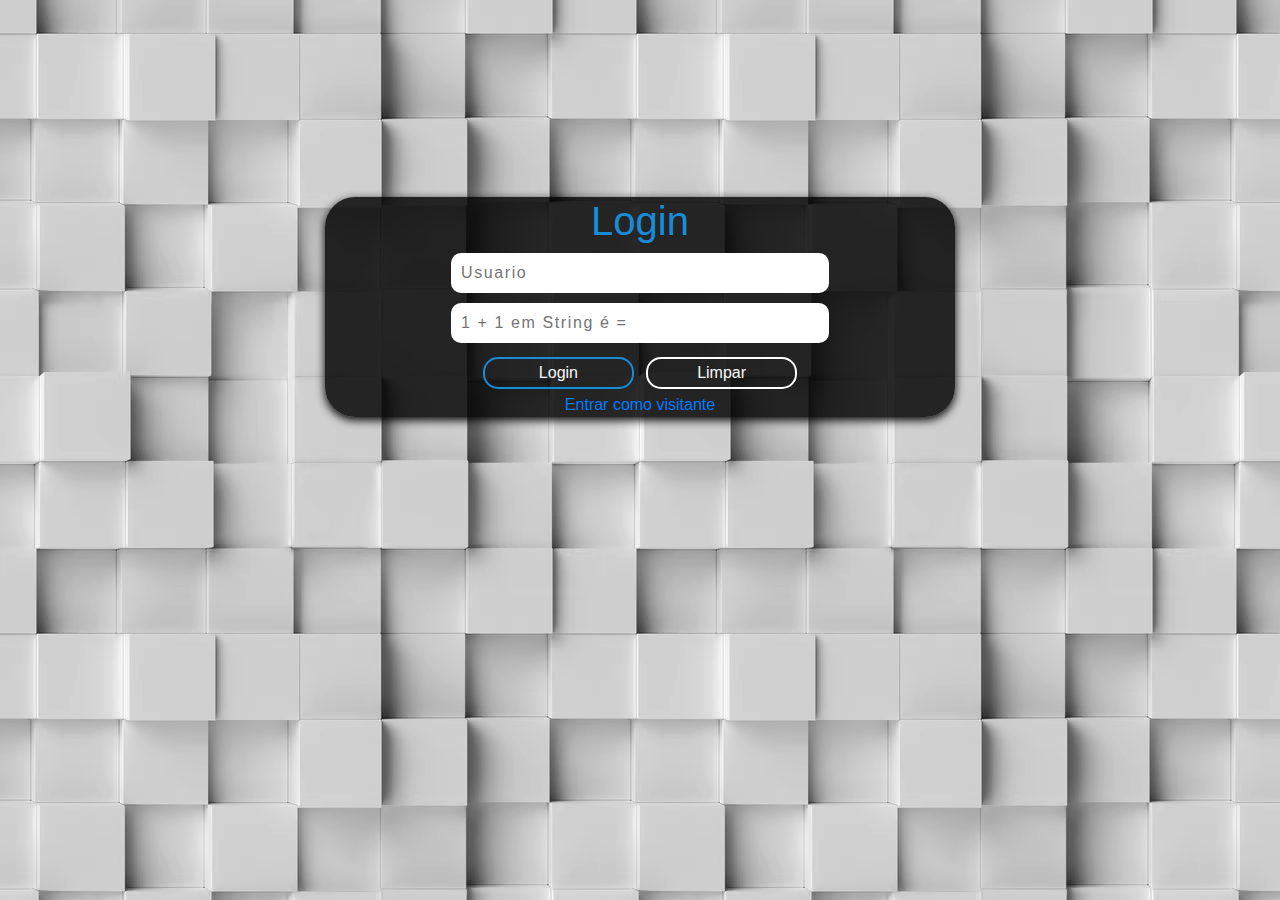
==== index.html @ 2e32a599 "inicio do projeto" ====
<!DOCTYPE html>
<html lang="pt-br">

<head>
    <meta charset="UTF-8">
    <meta http-equiv="X-UA-Compatible" content="IE=edge">
    <meta name="viewport" content="width=device-width, initial-scale=1.0">
    <title>Login</title>
    <!-- google fonts -->
    <link rel="preconnect" href="https://fonts.googleapis.com">
    <link rel="preconnect" href="https://fonts.gstatic.com" crossorigin>
    <link href="https://fonts.googleapis.com/css2?family=Roboto:ital,wght@1,200&display=swap" rel="stylesheet">
    <!-- Fim google fonts -->

    <!-- Bootstrap 4 -->
    <script src="https://code.jquery.com/jquery-3.3.1.slim.min.js"
        integrity="sha384-q8i/X+965DzO0rT7abK41JStQIAqVgRVzpbzo5smXKp4YfRvH+8abtTE1Pi6jizo"
        crossorigin="anonymous"></script>
    <script src="https://cdn.jsdelivr.net/npm/popper.js@1.14.7/dist/umd/popper.min.js"
        integrity="sha384-UO2eT0CpHqdSJQ6hJty5KVphtPhzWj9WO1clHTMGa3JDZwrnQq4sF86dIHNDz0W1"
        crossorigin="anonymous"></script>
    <script src="https://cdn.jsdelivr.net/npm/bootstrap@4.3.1/dist/js/bootstrap.min.js"
        integrity="sha384-JjSmVgyd0p3pXB1rRibZUAYoIIy6OrQ6VrjIEaFf/nJGzIxFDsf4x0xIM+B07jRM"
        crossorigin="anonymous"></script>

    <link rel="stylesheet" href="https://cdn.jsdelivr.net/npm/bootstrap@4.3.1/dist/css/bootstrap.min.css"
        integrity="sha384-ggOyR0iXCbMQv3Xipma34MD+dH/1fQ784/j6cY/iJTQUOhcWr7x9JvoRxT2MZw1T" crossorigin="anonymous">
    <!-- Fim Bootstrap 4 -->

    <link rel="stylesheet" href="css/style_index.css">
</head>

<body>

    <!-- container Principal -->
    <div class="cont_principal">

        <!-- div login -->
        <div class="login">

            <form>
                <h1>Login</h1>
                <input placeholder="Usuario" type="text" id="nome">
                <input placeholder="1 + 1 em String é =" type="password" id="senha">

                    <button onclick="" class="btnLogin">Login</button>
                    <button class="btnLimpar">Limpar</button>    
                    <a href="home.html">Entrar como visitante</a>
            </form>

        </div>
        <!-- Fim div login -->

    </div>
    <!-- Fim container Principal -->

</body>

</html>
---- css/style_index.css ----
*{
    margin: 0%;
    padding: 0%;
}
body{
    font-family: 'Segoe UI', Tahoma, Geneva, Verdana, sans-serif;
    font-size: 16px;
    background: url(../img/fundo3.jpg) ;
    
}

.cont_principal{

    margin: auto;
    width: 50%;
    margin-top: 15%;

     /* Determina que os elementos "filho" serão em grade (grid) */
    display: grid;

     /* Número de Colunas */
     /* grid-template-columns: auto 15% auto 250px; */
    grid-template-columns: auto auto 90%;
 
     /* Espaçamento (gap) entre cada "bloco" (linha e coluna) */
    grid-gap: 10px 10px;
 
     /* Número de Linhas */
    grid-template-rows: 100px 100px;
 
    background-color: inherit;
    padding: 5px;
}
form{
    width: 60%;
    height: 100%;
    margin: auto;
}
.login{
    grid-column: 1 / span 3;
    grid-row: 1 / span 4 ;
    background-color: rgba(0, 0, 0, 0.829);
    border-radius: 30px;
    text-align: center;
    color: #198cd8;
    margin-bottom: 10px;
    box-shadow: 0px 3px 10px 0px rgb(0, 0, 0);
}
.login input{
    outline: none;
    border: none;
    width: 100%;
    height: 2.5em;
    margin-bottom: 10px;
    border-radius: 10px;
    padding: 10px;
}

.login input::placeholder{
    letter-spacing: 0.1rem;
    
}

.login button{
    cursor: pointer;
    border-radius: 15px;
    height: 2em;
    margin: 1%;
    outline: none;
    width: 40%;
}

.btnLogin {
    background-color: #f9f9f900;
    border: 2px solid  #198cd8;
    color: #f9f9f9;
    margin: 10px 0;
    transition: 0.3s;
    margin-right: 15px;
}

.btnLimpar {
    background-color: #f9f9f900;
    border: 2px solid #ffffff;
    margin: 10px 0;
    transition: 0.3s;
    color: #f9f9f9;
}

.btnLogin:hover {
    background-color: #198cd8;
    color: #232323;
    transition: 0.8s;
}

.btnLimpar:hover{
    background-color: #f9f9f9;
    color: #232323;
    transition: 0.8s;
}
form a{
    text-decoration: none;
    text-align: center;
    margin: 10%;
}
form a:hover{
    text-decoration: none;
    color: white;
    transition: 0.8s;
}
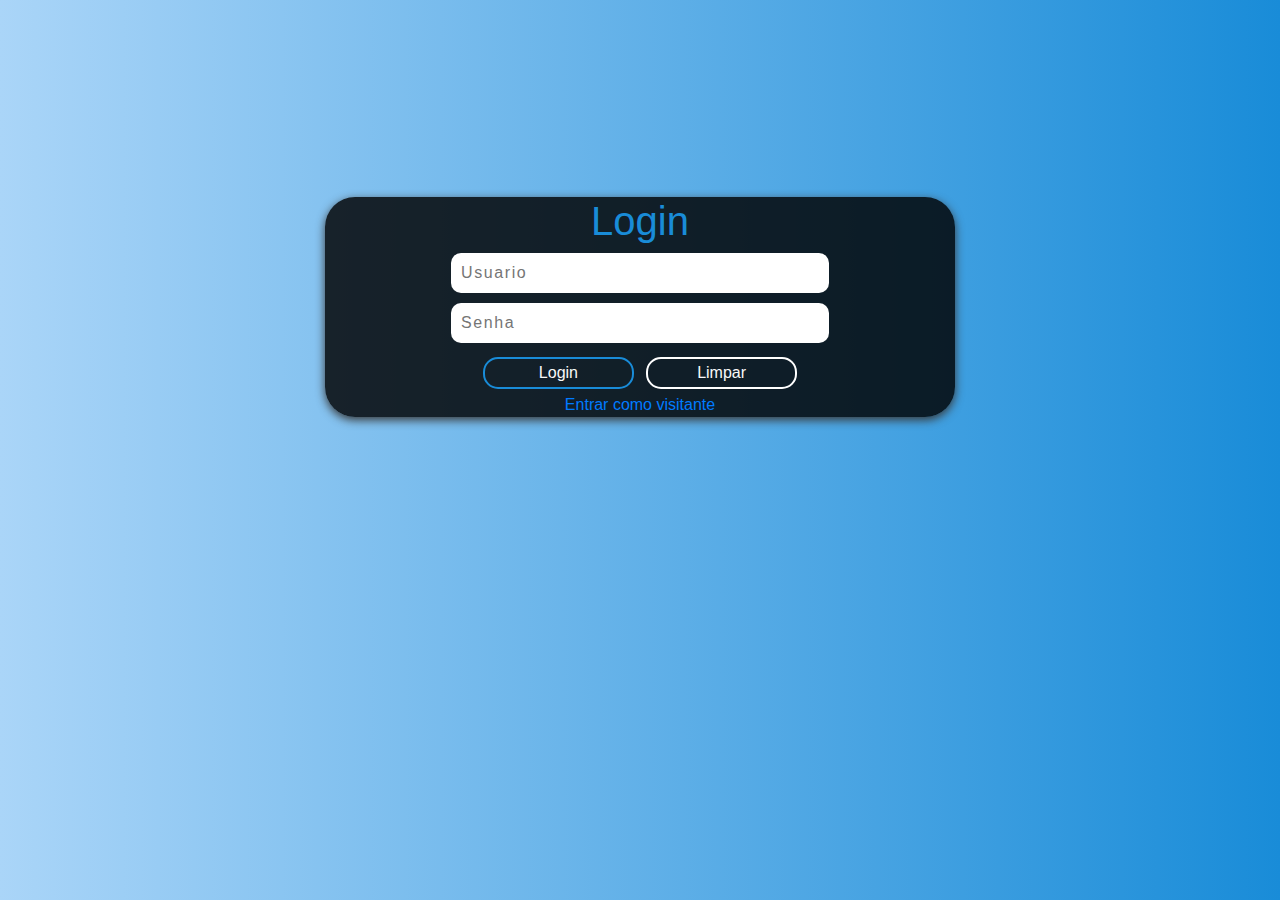
==== commit a2171a27: "add tela de clinicas e estilizando a tela index" ====
--- a/index.html
+++ b/index.html
@@ -41,7 +41,7 @@
             <form>
                 <h1>Login</h1>
                 <input placeholder="Usuario" type="text" id="nome">
-                <input placeholder="1 + 1 em String é =" type="password" id="senha">
+                <input placeholder="Senha" type="password" id="senha">
 
                     <button onclick="" class="btnLogin">Login</button>
                     <button class="btnLimpar">Limpar</button>    
--- a/css/style_index.css
+++ b/css/style_index.css
@@ -6,7 +6,8 @@
 body{
     font-family: 'Segoe UI', Tahoma, Geneva, Verdana, sans-serif;
     font-size: 16px;
-    background: url(../img/fundo3.jpg) ;
+    /* background-color: rgb(199, 222, 241); */
+    background: linear-gradient(90deg, rgb(170, 213, 248), #198cd8);
     
 }
 
@@ -45,7 +46,7 @@
     text-align: center;
     color: #198cd8;
     margin-bottom: 10px;
-    box-shadow: 0px 3px 10px 0px rgb(0, 0, 0);
+    box-shadow: 0px 3px 10px 0px rgb(56, 56, 56);
 }
 .login input{
     outline: none;
